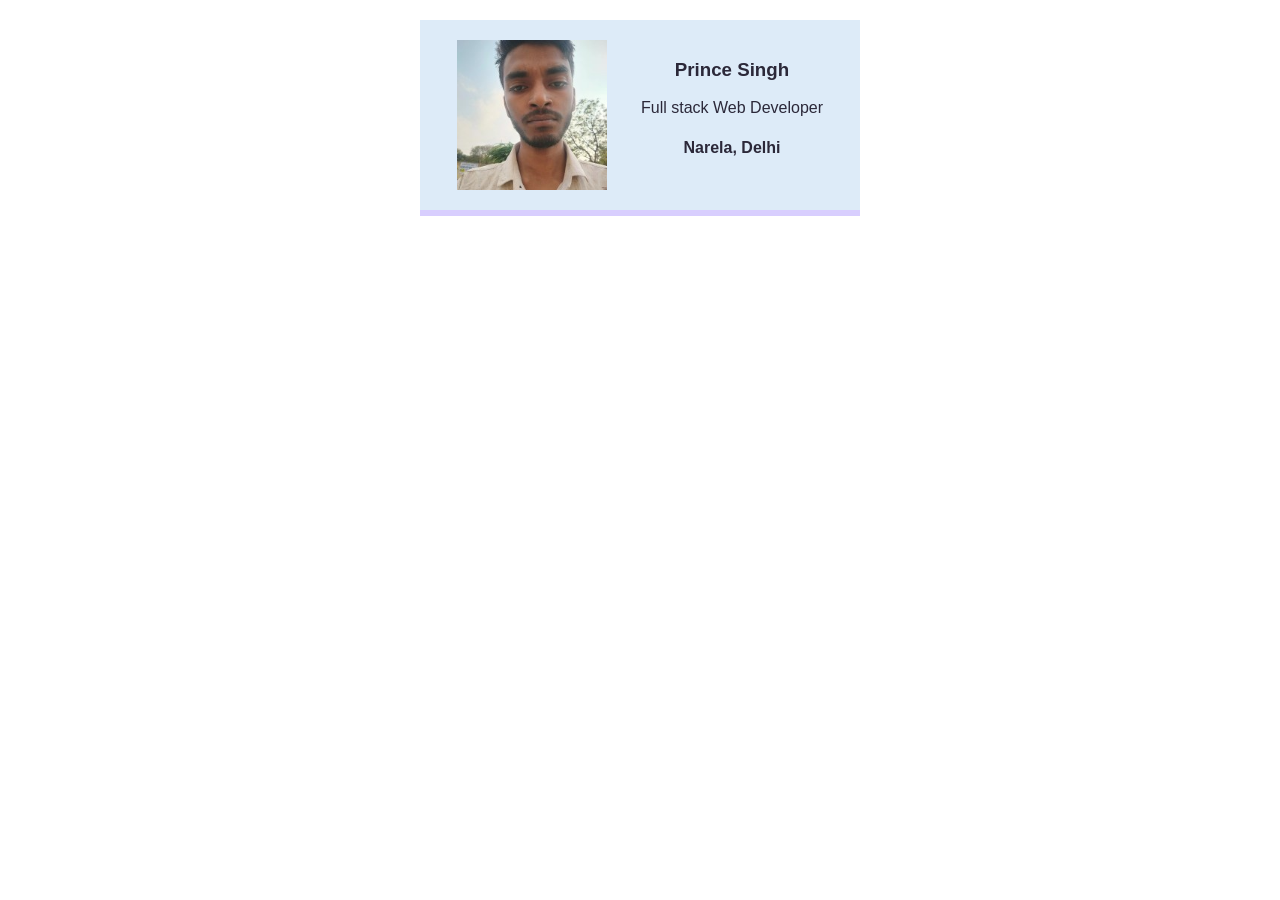
==== HTML and CSS/Business Card/index.html @ c314e5d6 "Grinding" ====
<!DOCTYPE html>
<html lang="en">

<head>
    <meta charset="UTF-8">
    <meta name="viewport" content="width=device-width, initial-scale=1.0">
    <title>Business Card</title>
    <link rel="stylesheet" href="style.css">
</head>

<body>
    <div class="card">
        <img src="Boss Pic.jpg" alt="Boss Pic" class="avatar">
        <div>
            <h3>Prince Singh</h3>
            <p>Full stack Web Developer</p>
            <h4>Narela, Delhi</h4>
        </div>
    </div>
</body>

</html>
---- HTML and CSS/Business Card/style.css ----
body {
    margin: 20px;
    font-family: Verdana, Geneva, Tahoma, sans-serif;
}

.avatar {
    width: 150px;
}

.card {
     margin: 0 auto;
     width: 400px;
     padding: 20px;
     display: flex;
     justify-content: space-around;
     text-align: center;
     background: #ddebf8;
     color: #2b2839;
     border-bottom: 6px solid #d8cefe;
}

.border-blue {
    border: 1px dotted blue;
}
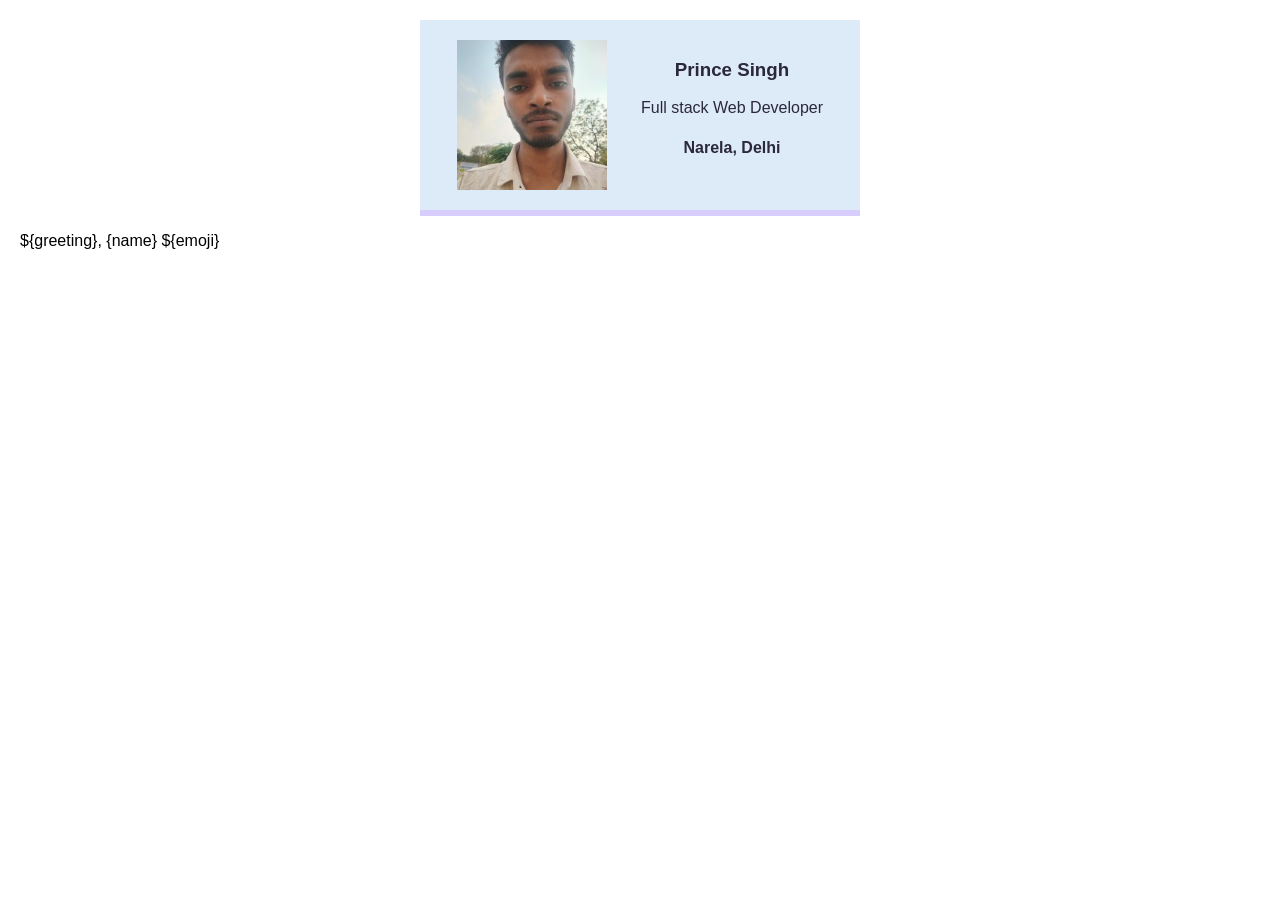
==== commit 8faa5b9a: "Learning Function in JS" ====
--- a/HTML and CSS/Business Card/index.html
+++ b/HTML and CSS/Business Card/index.html
@@ -17,6 +17,9 @@
             <h4>Narela, Delhi</h4>
         </div>
     </div>
+
+    <p id="welcome-el"></p>
+    <script src="index.js"></script>
 </body>
 
 </html>
